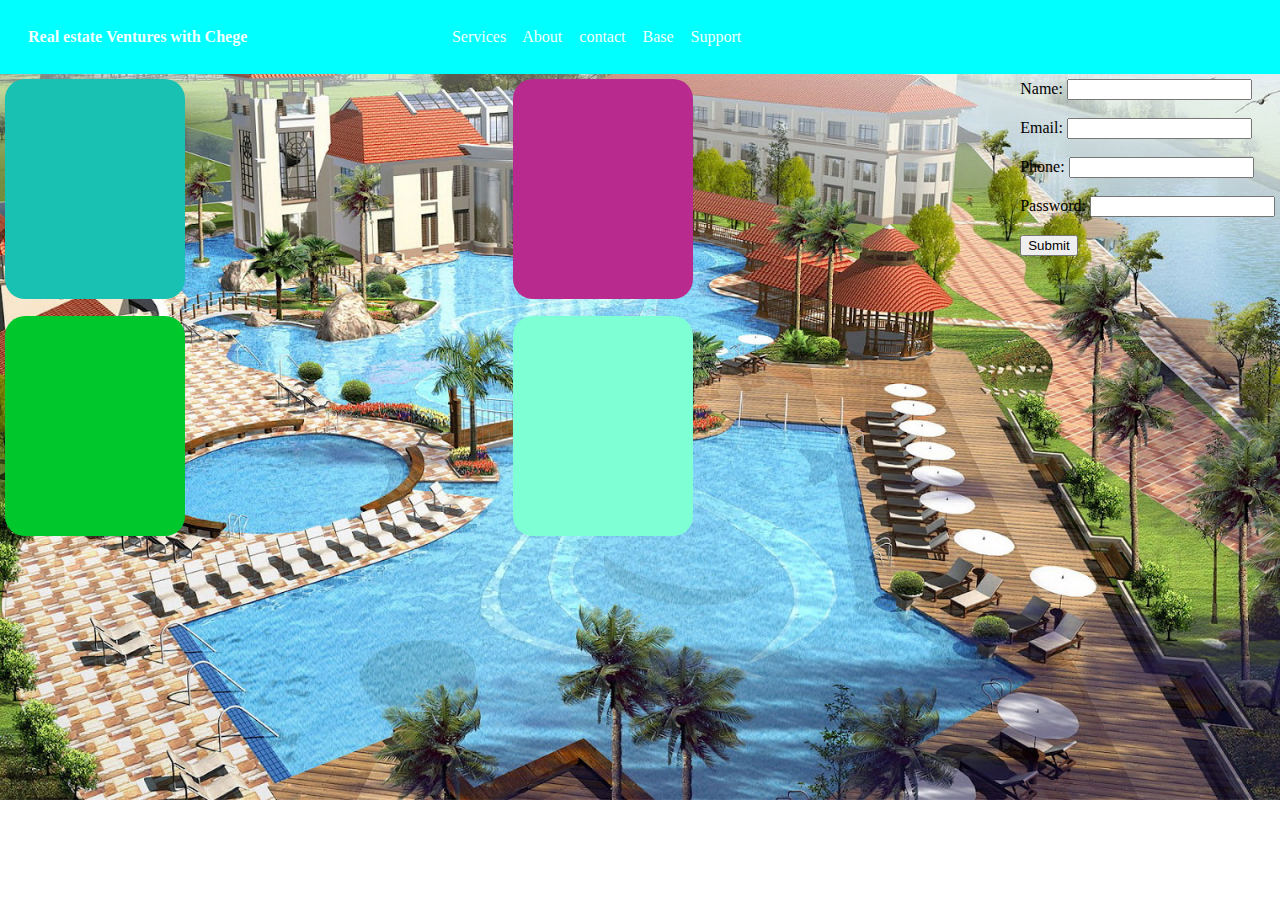
==== index.html @ 18126a96 "first commit" ====
<!DOCTYPE html>
<html lang="en">
<head>
    <meta charset="UTF-8">
    <meta http-equiv="X-UA-Compatible" content="IE=edge">
    <meta name="viewport" content="width=device-width, initial-scale=1.0">
    <title>Chege Ventures</title>
    <link rel="stylesheet" type="text/css" href="style1.css">
        
    </table>
    <style>
body{
    margin: 0;
    padding: 0;

}
.navbar{
background-color: aqua;
color: #19c1b3;
padding: 28px;
display: flex;
justify-content: space-between;

}
.navbar a{
    color: azure;
    text-decoration: wavy;
    margin-right: 13px;
    font-size: medium;
    transition: color 0.5s ease;
}
.navbar a:hover{color: #71e22b;
}
.container{
    display: flex;
    justify-content: space-between;
    flex-wrap: wrap;
    margin: 5px;
}
.square{
width: 180px;
height: 220px;
margin-bottom: 17px;
border-radius: 20px;
}
#square1{
    background-color: #19c1b3;
}
#square2{
    background-color: #00c72b;
}
#square3{
    background-color: #b92a8e;
}
#square4{
    background-color: aquamarine;

}
#rectangle{
    width: 1000px;
    height: 100px;
    background-color: rgb(84, 86, 112);
    border-radius: 8px;
    right: 0;

}

  </style>
  
</head>
<body style="background-image:url(noma1.jpg) ;background-repeat: no-repeat; background-size: 100%;">
    <div class="navbar">
        <div class="navbar-brand">
            <a href="#" class="background" ><b> Real estate Ventures with Chege</b></a>
        </div>
        <div class="navbar-links">
            <a href="index2.html">Services</a>
            <a href="index3.html">About</a>
            <a href="index4.html">contact</a> 
            <a href="index5.html">Base</a>
            <a href="support.html">Support</a>
 </div>
 <div style="float:right;width:25%"></div>
    </div>
    <div class="container">
        <div class="top-square">
            <div id="square1" class="square"></div>
            <div id="square2" class="square"></div>
            
        </div>
        <div class="bottom-squares">
            <div id="square3" class="square"></div>
            <div id="square4" class="square"></div>
            
            </div>
            <form>
                <label for="name">Name:</label>
                <input type="text" id="name" name="name" required><br><br>
                
                <label for="email">Email:</label>
                <input type="email" id="email" name="email" required><br><br>
                
                <label for="phone">Phone:</label>
                <input type="tel" id="phone" name="phone" pattern="[0-9]{4}-[0-9]{3}-[0-9]{3}" required><br><br>
                
                <label for="password">Password:</label>
                <input type="password" id="password" name="password" minlength="4" required><br><br>
                
                <input type="submit">
              </form>
              
        </body>
</html>
---- style1.css ----
.sidebar{
float: left;
width: 20%;
height: 100%;
background-color: #ff8c00;
padding: 20%;

}
.navbar ul{
overflow: hidden;
background-color: #adff2f;

}
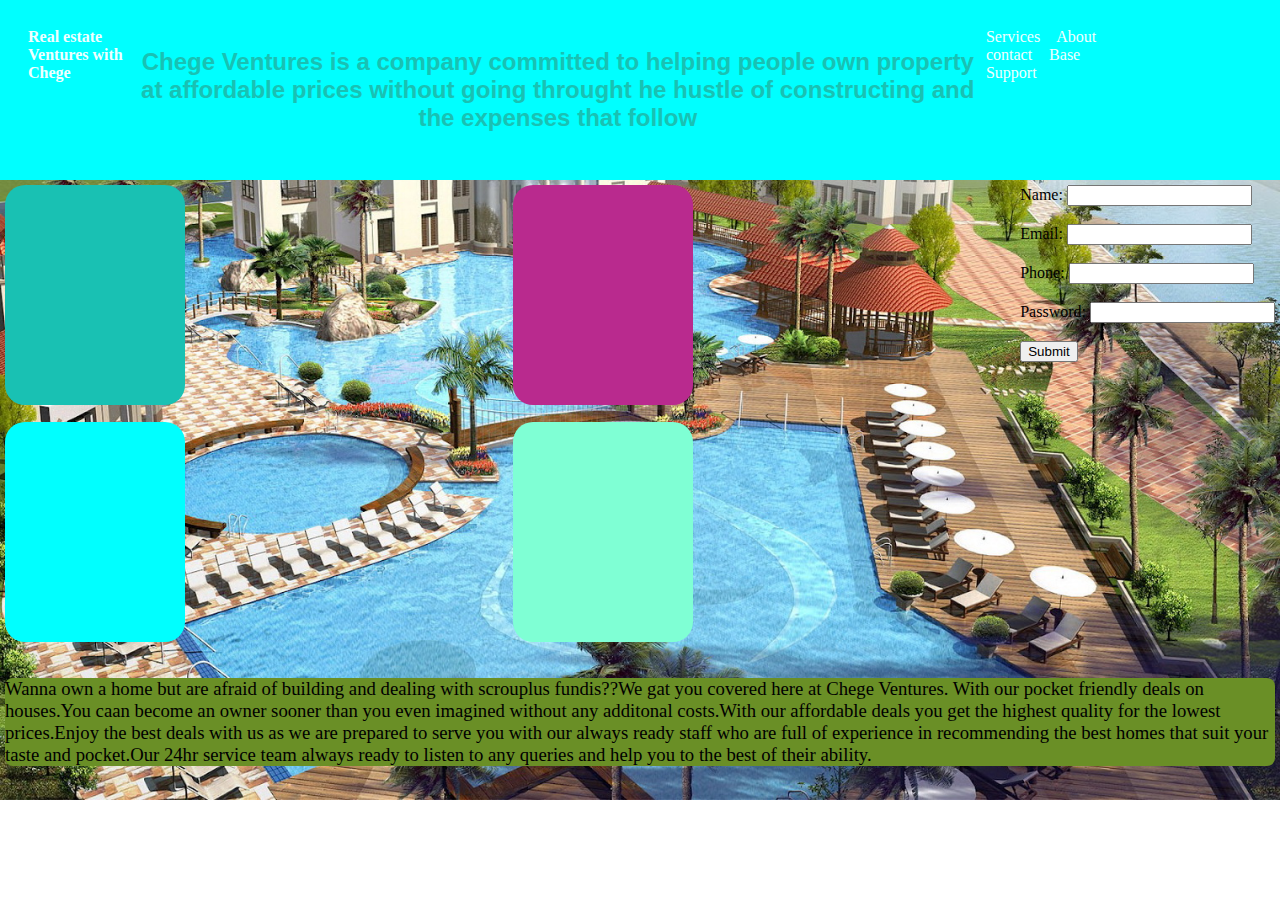
==== commit 23c475b4: "webmaster" ====
--- a/index.html
+++ b/index.html
@@ -48,21 +48,14 @@
     background-color: #19c1b3;
 }
 #square2{
-    background-color: #00c72b;
+    background-color: aqua;
+    
 }
 #square3{
     background-color: #b92a8e;
 }
 #square4{
     background-color: aquamarine;
-
-}
-#rectangle{
-    width: 1000px;
-    height: 100px;
-    background-color: rgb(84, 86, 112);
-    border-radius: 8px;
-    right: 0;
 
 }
 
@@ -74,6 +67,7 @@
         <div class="navbar-brand">
             <a href="#" class="background" ><b> Real estate Ventures with Chege</b></a>
         </div>
+        <h2 style="text-align:center;font-family: 'Trebuchet MS', 'Lucida Sans Unicode', 'Lucida Grande', 'Lucida Sans', Arial, sans-serif; ">Chege Ventures is a company committed to helping people own property at affordable prices without going throught he hustle of constructing and the expenses that follow</h2>
         <div class="navbar-links">
             <a href="index2.html">Services</a>
             <a href="index3.html">About</a>
@@ -81,6 +75,7 @@
             <a href="index5.html">Base</a>
             <a href="support.html">Support</a>
  </div>
+
  <div style="float:right;width:25%"></div>
     </div>
     <div class="container">
@@ -89,6 +84,7 @@
             <div id="square2" class="square"></div>
             
         </div>
+ 
         <div class="bottom-squares">
             <div id="square3" class="square"></div>
             <div id="square4" class="square"></div>
@@ -109,6 +105,9 @@
                 
                 <input type="submit">
               </form>
-              
+             
+              <h3 style="text-align:left;font-family: Cambria, Cochin, Georgia, Times, 'Times New Roman', serif;font-weight: 100;background: #6a8f26;border-radius: 8px;"><b>Wanna own a home but are afraid of building and dealing with scrouplus fundis??We gat you covered here at Chege Ventures.
+                With our pocket friendly deals on houses.You caan become an owner sooner than you even imagined without any additonal costs.With our affordable deals you get the highest quality for the lowest prices.Enjoy the best deals with us as we are prepared to serve you with our always ready staff who are full of experience in recommending the best homes that suit your taste and pocket.Our 24hr service team always ready to listen to any queries and help you to the best of their ability.
+              </b></h3>
         </body>
 </html>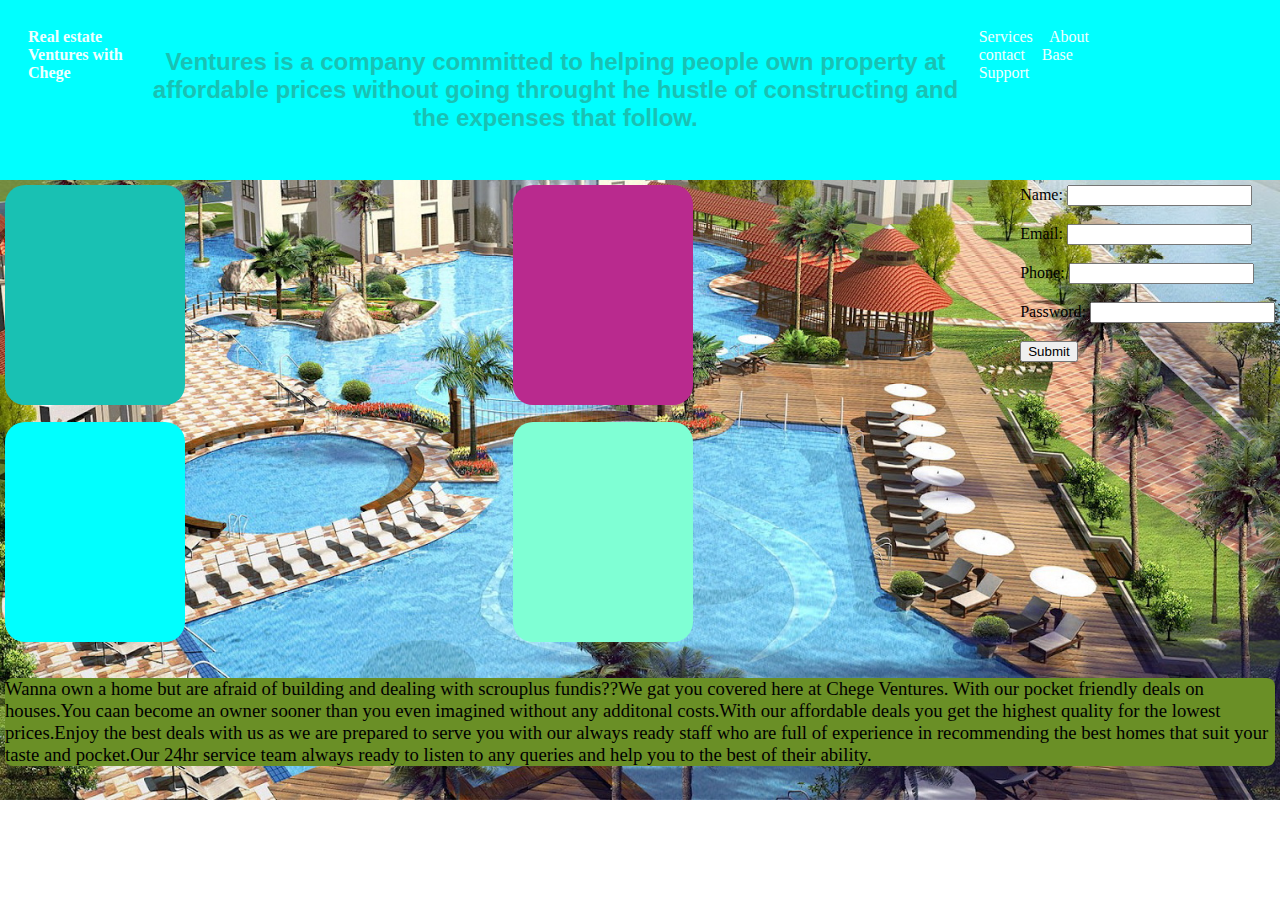
==== commit 150a623b: "changes" ====
--- a/index.html
+++ b/index.html
@@ -67,7 +67,7 @@
         <div class="navbar-brand">
             <a href="#" class="background" ><b> Real estate Ventures with Chege</b></a>
         </div>
-        <h2 style="text-align:center;font-family: 'Trebuchet MS', 'Lucida Sans Unicode', 'Lucida Grande', 'Lucida Sans', Arial, sans-serif; ">Chege Ventures is a company committed to helping people own property at affordable prices without going throught he hustle of constructing and the expenses that follow</h2>
+        <h2 style="text-align:center;font-family: 'Trebuchet MS', 'Lucida Sans Unicode', 'Lucida Grande', 'Lucida Sans', Arial, sans-serif; "> Ventures is a company committed to helping people own property at affordable prices without going throught he hustle of constructing and the expenses that follow.</h2>
         <div class="navbar-links">
             <a href="index2.html">Services</a>
             <a href="index3.html">About</a>
